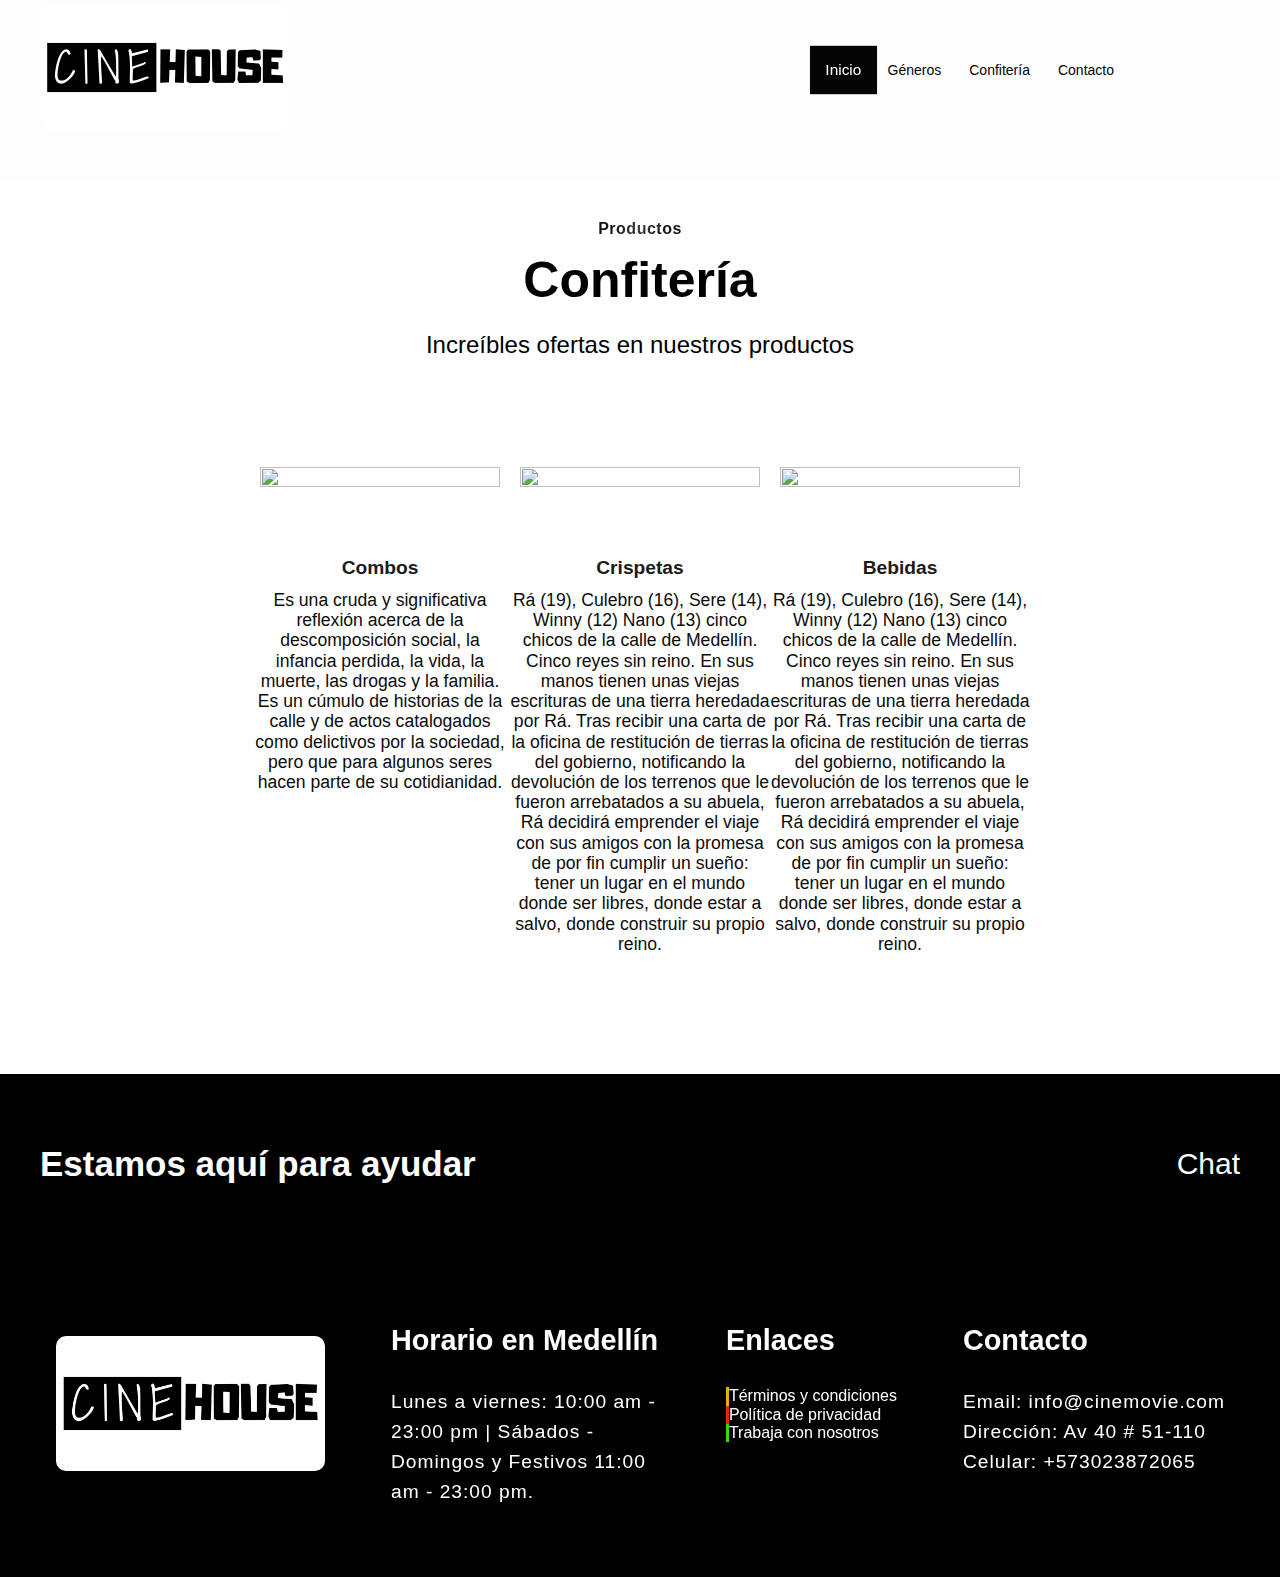
==== confitería.html @ 9d0d1d5b "P280823" ====
<!DOCTYPE html>
<html lang="en">
<head>
    <meta charset="UTF-8">
    <meta http-equiv="X-UA-Compatible" content="IE=edge">
    <meta name="viewport" content="width=device-width, initial-scale=1.0">
    <title>Sitio web Movie</title>
    <!-- css -->
    <link rel="stylesheet" href="css/style.css">
     <!-- iconos de fontawesome -->
     <script src="https://kit.fontawesome.com/562d327e55.js" crossorigin="anonymous"></script>
</head>
<body>
    <!-- Header o encabezado -->
    <header>
        <div class="container-menu">
            <div class="header-superior">
                <div class="logo">
                    <a href="index.html"><img src="img/logo.png" alt=""></a>
                </div>
                <!-- menu -->
                <nav>
                    <ul>
                        <li><a href="index.html" id="selector">Inicio</a></li>
                        <li><a href="generos.html">Géneros</a>
                            <!-- submenu -->
                            <ul>
                                <li><a href="#accion">Acción</a></li>
                                <li><a href="terror.html" target="_blank">terror</a></li>
                                <li><a href="#anime">anime</a></li>
                                <li><a href="#comedia">comedia</a></li>
                                

                            </ul>                        
                        </li>
                        <li><a href="confitería.html">Confitería</a>
                            <!-- submenu -->
                            <ul>
                                <li><a href="#combos">Combos</a></li>
                                <li><a href="#Bebidas">Bebidas</a></li>
                                <li><a href="#Crispetas">Crispetas</a></li>
                           </ul>    

                        </li>
                        <li><a href="contacto.html">Contacto</a></li>
                        <!-- enlaces de redes sociales -->
                        <li><a href="https://www.facebook.com/" target="_blank"><i class="fa-brands fa-facebook"></i></a></li>
                        <li><a href="https://www.youtube.com/" target="_blank"><i class="fa-brands fa-youtube"></i></a></li>
                        <li><a href="https://www.instagram.com/" target="_blank"><i class="fa-brands fa-instagram"></i></a></li>
                        <li><a href="https://wa.me/3023872065?text=Hola%2C%20Bienvenidos%20a%20cinehouse" target="_blank"><i class="fa-brands fa-whatsapp"></i></a></li>
                        
                    </ul>
                </nav>

            </div>
            

        </div>
    </header>

    <section id="confitería" class="links__main">
        <div class="section__container">
            <div class="frontpage__links-wrapper">
                <span class="subtitle">
                    Productos
                </span>
                <h2 class="links-title">
                    Confitería
                </h2>
                <p class="links__desc">
                    Increíbles ofertas en nuestros productos 
                </p>
            </div>
            <div class="frontpage__links">
                <a href="https://www.cinecolombia.com/comidas/confiteria/combos" class="frontpage__links-item">
                    <div class="frontpage__links-icon">
                        <img src="https://archivos-cms.cinecolombia.com/images/_aliases/medium/4/3/5/3/13534-15-esl-CO/PARA%20DOS.png" alt="">
                    </div>
                    <span class="frontpage__links-title">
                        Combos
                    </span>
                    <span class="frontpage__links-description">
                        Es una cruda y significativa reflexión acerca de la descomposición social, la infancia perdida, la vida, la muerte, las drogas y la familia. Es un cúmulo de historias de la calle y de actos catalogados como delictivos por la sociedad, pero que para algunos seres hacen parte de su cotidianidad.
                    </span>
                </a>
    
                <a href="https://www.cinecolombia.com/comidas/confiteria/crispetas" class="frontpage__links-item">
                    <div class="frontpage__links-icon">
                        <img src="https://archivos-cms.cinecolombia.com/images/_aliases/medium/8/4/4/0/10448-6-esl-CO/mediana.jpg" alt="">
                    </div>
                    <span class="frontpage__links-title">
                        Crispetas
                    </span>
                    <span class="frontpage__links-description">
                        Rá (19), Culebro (16), Sere (14), Winny (12) Nano (13) cinco chicos de la calle de Medellín. Cinco reyes sin reino. En sus manos tienen unas viejas escrituras de una tierra heredada por Rá. Tras recibir una carta de la oficina de restitución de tierras del gobierno, notificando la devolución de los terrenos que le fueron arrebatados a su abuela, Rá decidirá emprender el viaje con sus amigos con la promesa de por fin cumplir un sueño: tener un lugar en el mundo donde ser libres, donde estar a salvo, donde construir su propio reino.
                    </span>
                </a>
    
                <a href="https://www.cinecolombia.com/comidas/confiteria/bebidas" class="frontpage__links-item">
                    <div class="frontpage__links-icon">
                        <img src="https://archivos-cms.cinecolombia.com/images/_aliases/medium/2/5/0/1/11052-4-esl-CO/22OZ.png" alt="">
                    </div>
                    <span class="frontpage__links-title">
                        Bebidas
                    </span>
                    <span class="frontpage__links-description">
                        Rá (19), Culebro (16), Sere (14), Winny (12) Nano (13) cinco chicos de la calle de Medellín. Cinco reyes sin reino. En sus manos tienen unas viejas escrituras de una tierra heredada por Rá. Tras recibir una carta de la oficina de restitución de tierras del gobierno, notificando la devolución de los terrenos que le fueron arrebatados a su abuela, Rá decidirá emprender el viaje con sus amigos con la promesa de por fin cumplir un sueño: tener un lugar en el mundo donde ser libres, donde estar a salvo, donde construir su propio reino.
                    </span>
                </a>
            </div>
        </div>
    </section>

      <!-- footer -->
      <footer id="page-footer">
        <div class="footer__cta">
            <div class="footer__cta-container">
                <h2 class="cta__txt">
                    Estamos aquí para ayudar
                </h2>
                <div class="cta__row">
                    <a href="https://wa.me/3023872065?text=Hola%2C%20Bienvenidos%20a%20cinehousee" class="cta__btn">
                    <i class="fa-brands fa-whatsapp"></i>Chat
                </a>
                </div>
            </div>
        </div>
        <div class="container">
            <div class="footer__menu">
                <figure>
                    <img src="/img/logo.png" alt="" class="footer__logo">
                </figure>
                <p class="ft-social-row">
                    <a href="https://www.facebook.com/" target="_blank" class="ft-social"><i class="fa-brands fa-facebook"></i></a>
                    <a href="https://www.instagram.com/" target="_blank" class="ft-social"><i class="fa-brands fa-instagram"></i></a>
                    <a href="https://www.youtube.com/" target="_blank" class="ft-social"><i class="fa-brands fa-youtube"></i></a>
                </p>
            </div>
            <div class="footer__menu">
                <h4 class="footer__title">
                    Horario en Medellín
                </h4>
                <span class="footer__info">
                    Lunes a viernes: 10:00 am - 23:00 pm | Sábados - Domingos y Festivos 11:00 am - 23:00 pm.
                </span>

            </div>

            <div class="footer__menu">
                <h4 class="footer__title">
                    Enlaces
                </h4>
                <ul class="ft-link">
                    <li class="footer__link">
                        <a href="terminos.html" target="_blank">
                            Términos y condiciones
                        </a>
                    </li>
                    <li class="footer__link">
                        <a href="politica.html" target="_blank">
                            Política de privacidad
                        </a>
                    </li>
                    <li class="footer__link">
                        <a href="trabajo.html" target="_blank">
                            Trabaja con nosotros
                        </a>
                    </li>
                </ul>                
            </div>
            <div class="footer__menu">
                <h4 class="footer__title">Contacto</h4>
                <p class="footer__info">
                    <i class="fas fa-envelope"></i>
                    Email: info@cinemovie.com
                </p>
                <p class="footer__info">
                    <i class="fas fa-map-marker-alt"></i>
                    Dirección: Av 40 # 51-110
                </p>
                <p class="footer__info">
                    <i class="fas fa-mobile"></i>
                    Celular: +573023872065
                </p>

            </div>


        </div>
    </footer>



    
 
    
</body>
</html>
---- css/style.css ----
@import url('https://fonts.googleapis.com/css2? family= Open+Sans:ital,wght@0,300;0,700;1,500 & family= Philosopher:wght@700 & display=swap');

:root{
    --colorHeader:rgb(253, 253, 253);
    --colorFooter:#000000;
    --fuente:'Philosopher', sans-serif;
    --enlaces:rgb(5, 5, 5);
    --enlaceSobre:#7d1f1f;
}

html{
    overflow-x: hidden;
    overflow-y: scroll;
    max-width: 100%;
    font-family: var(--fuente);
    line-height: 1.15;
    -webkit-text-size-adjust: 100%;

}

*{
    margin: 0;
    padding: 0;
    box-sizing: border-box;

}

a{
    text-decoration: none !important;
}

header{
    width: 100%;
    height: 20%;
    position: absolute;
    top: 0;
    left: 0;
    background-color: var(--colorHeader);
}

.header-superior{
    max-width: 1200px;
    margin: auto;
    display: flex;
    align-items: center;
    justify-content: space-between;
    padding-top:5px;

}

.logo img {
    width: 250px;
}

/* menu */
.container-menu{
    width: 100%;
    height: 70px;
    background-color: var(--colorHeader);
    padding: 0 20px 20px;

}

nav{
    height: 100%;
}

nav > ul{
    height: 100%;
    display: flex;
}

nav ul li{
    height: 100%;
    list-style: none;
    position: relative;
}

nav > ul > li > a{
    width: 100%;
    height: 100%;
    display: flex;
    padding: 14px;
    color: var(--enlaces);
    /* text-transform:capitalize; */
    font-size: 14px;
    transition: all 300ms ease;
}

nav > ul > li > a:hover{
    background-color: var(--enlaceSobre);
    transform: scale(1.1);
    box-shadow: 0px 0px 10px 0px rgba(13, 15, 24, 0.488);

}

#selector{
    transform: scale(1.1);
    background-color: #050505;
    color: rgb(255, 254, 254);
}

/* sub menu */
nav ul li ul{
    display: flex;
    width: 200px;
    flex-direction: column;
    background-color: #fff;
    position: absolute;
    top:90px;
    left: -5px;
    visibility: hidden;
    opacity: 0;
    box-shadow: 0px 0px 10px 0px rgba(0, 0, 0, 0.5);
    transition: all 300ms ease;
    z-index: 10;
}

nav ul li:hover ul{
    visibility: visible;
    opacity: 1;
    top: 70px;
}

nav ul li ul:before{
    content: '';
    width: 0;
    height: 0;
    position: absolute;
    top: -12px;
    left: 20px;
    border-left: 12px solid transparent;
    border-right: 12px solid transparent;
    border-bottom: 12px solid #fff;

}

nav ul li ul li a{
    display: flex;
    color: #7d1f1f;
    padding: 6px 14px;
    margin-top: 5px;
    font-size: 1.2rem;
    transition: all 300ms ease;

}

nav ul li ul li a:hover{
    background-color: #6f0202;
    color: #fff;
    transform: scale(1.1);
    font-size: 1.1rem;
    padding-left: 30px;
    box-shadow: 0px 0px 10px 0px rgba(0, 0, 0, 0.5);

}

/* titulo novedades */
.title{
    text-align: center;
    font-family: var(--fuente);
    font-size: 3.5rem;
    color: rgb(255, 255, 255);
    font-weight: bold;
    margin-top: 100px; 
    padding-top: 5%;
}

/* slider */
.container__slider{
    display: flex;
    align-items:center;
    justify-content: center;
    margin: auto;
    max-width: 800px;
    padding: 20px 10px;
    height: 400px;
}

.novedades{
    background-color: #000;
}

input[type=radio] {
    display: none;

}

.container{
    width: 100%;
    height: 100%;
    max-width: 500px;
    max-height: 600px;
    transform-style: preserve-3d;
    display: flex;
    justify-content: center;
    align-items: center;
}

.cards{
    width: 100%;
    height: 100%;
    position: relative;
}

.card{
    width: 80%;
    position: absolute;
    height: 100%;
    left: 0;
    right: 0;
    cursor: pointer;
    transition: transform 0.4s cubic-bezier(0.165, 0.84, 0.44, 1);
    margin: auto;
}

img{
    width: 100%;
    height: 100%;
    border-radius: 10px;
    -o-object-fit: cover;
    object-fit: cover;
}

#item-2:checked ~ .cards
#selector-1,
#item-1:checked ~ .cards
#selector-3,
#item-3:checked ~ .cards
#selector-2{
    transform: translateX(-40%) scale(0.8);
    opacity: 0.6;
    z-index: 0;
}

#item-3:checked ~ .cards
#selector-1,
#item-1:checked ~ .cards
#selector-2,
#item-2:checked ~ .cards
#selector-3{
    transform: translateX(40%) scale(0.8);
    opacity: 0.6;
    z-index: 0;
}

#item-1:checked ~ .cards
#selector-1,
#item-2:checked ~ .cards
#selector-2,
#item-3:checked ~ .cards
#selector-3{
    transform: translateX(40) scale(1);   
    z-index: 1;
}

/* estilos estandar */
.frontpage__cta-wrapper{
    overflow: hidden;
}

.cta__main{
    width: 100%;
    text-align: center;
}

.frontpage__cta-title{
    font-family: var(--fuente);
    font-size: 1.6rem;
    text-align:left;
    line-height: 1.3;
    font-weight: 700;
}

.frontpage__cta-action{
    display: block;
    margin-top: 30px;
    border-color: #2a3245;
    color: #2a3245;
    visibility: visible;
    border: 2px solid;
    padding-left: 35px;
    padding-right: 35px;
    padding-top: 13px;
    padding-bottom: 13px;
    margin-bottom: 1px;
    border-width: 2px;
    line-height: 20px;
    max-width: 300px;
    background-color: transparent;
    text-decoration: none;
    transition: all .4s ease-in-out;  
    margin: 0 auto;  

}

.frontpage__cta-action:hover{
    background-color: #153988;
    color: #fff;
}

.frontpage__links-wrapper{
    display: block;
    text-align: center;
    margin-bottom: 50px;
}

.frontpage__links-title{
    font-family: var(--fuente);
    font-size: 1.2rem;
    letter-spacing: 0;
    font-weight: 700;
    color: #1c1b1b;
    line-height: 25px;
    margin-bottom: 10px;
    margin-top: 25px !important;
}

.frontpage__links{
    display: flex;
    flex-direction: column;
    justify-content: center;
    align-content: center;
    align-items: stretch;
    text-align: center;
    margin: 0 auto;
    width: 100%;
    flex-wrap: nowrap;
    max-width: 700px;
    margin-bottom: 70px;
}

.links-title{
    font-family: var(--fuente);
    font-size: 1.5rem;
    font-weight: bold;
    line-height: 40px;
    margin-bottom: 20px;
}

.frontpage__links-item{
    text-decoration: none;
}

.frontpage__links-item:hover{
    opacity: 0.8;
}

.frontpage__links-icon{
    margin: 0 auto;
    display: block;
    width: 200px;
    height: 200px;
    font-family: var(--fuente);
    color: #1c1b1b;
    font-size: 50px;
    line-height: 100px;
}

.frontpage__links-title,
.frontpage__links-description{
    display: block;
    text-align: center;
}

.frontpage__links-description{
    color: #414040;
    font-size: 14px;
}

.links__main{
    padding: 0 5%;
}

/* estilos a las listas */
.list__style{
    padding: 0;
    list-style: none;
    margin: 0;
}

.list__style li{
    color: #2d5bbd;
    font-family: var(--fuente);
    font-weight: 700;
    font-size: 16px;
    margin-bottom: 10px;
    line-height: inherit;
}

.hero__wrap{
    position: relative;
}

.row-bg-wrap{
    width: 100vw;
    position: absolute;
    left: 50%;
    height: 50%;
    margin-left: -50vw;
    z-index: -1000; 
    bottom: -1px;   

}

.shape-divider{
    background: #b8bbba;
    position: absolute;
    width: 100%;
    height: 100%;
    z-index: -2;
    bottom: 0;

}

.subtitle{
    font-family: var(--fuente);
    font-size: 16px;
    font-weight: 700;
    line-height: 18px;
    letter-spacing: .5px;
    border-radius: 5px;
    margin-bottom: 12px;
    background: linear-gradient(120deg, #121313 20.70%, #393a3a 50.10%, #121313 75.50%);
    -webkit-background-clip: text;
    background-clip: #ccd1d3;
    -webkit-text-fill-color: transparent;
    display: inline-block;
}

.gray__bg{
    background: #eaeaea;
}

.section__container{
    margin: 0 auto;
    max-width: 1200px;
    padding: 80px 0;
}

.row{
    display: flex;
    flex-direction: column;
    justify-content: center;
    align-content: center;
    align-items: center;
    flex-wrap: wrap;
}

.estreno h2{
    margin-top: 60px;
    margin-bottom: 10px;
}

.col__50{
    flex: 0 0 50%;
    max-width: 90%;
}

.video{

}

.thumbnail__img{
    width: 100%;
    height: 300px;
    border-radius: 5px;
    box-shadow: 0 25px 65px rgba(82, 82, 82, 0.473);
}

.hero__container{
    width: 100%;
    max-width: 1245px;
    margin: 0 auto;
}

.frontpage__hero{
    display: flex;
    flex-direction: column;
    align-items: center;
    justify-content: center;
    width: 100%;
    min-height: 200px;
    position: relative;

}

.frontpage__bg-overlay{
    position: absolute;
    width: 100%;
    height: 100%;
    top: 0;
    left: 0;
    overflow: hidden;
}

.frontpage__bg-layer{
    content:'';
    position: absolute;
    width: 100%;
    height: 100%;
    display: block;
    top: 0;
    left: 0;
    background: linear-gradient(135deg, #bdbec0 0%, #b4e0f9 100%);
    opacity: 0.7;
    z-index: 0;
}

.banner__image{
    width: 100%;
    height: 100%;
    overflow: hidden;
    background-image: url('../img/peli.jpeg');
    background-size: cover;
    background-position: center;

}

.frontpage__hero figure{
    padding: 2em 0;
    margin: 0;
}

.hero__content{
    max-width: 1024px;
    width: 100%;
    padding:0 2em 28px;
}

.hero__wrapper{
    display: block;
    text-align: center;
    padding-top: 15%;
}

.hero__elements{
    position: relative;
    padding: 0 15px;
    color: #fff;

}

.hero__title{
    width: 100%;
    color: #fff;
    font-size: 2.3rem;
    padding-top: 10%;
    line-height: 55px;
    letter-spacing: 0;

}

.hero__description{
    display: inline-block;
    font-size: 1.1rem;
    height: 70px;
    line-height: 70px;
    vertical-align: middle;
    color: #fff;
}

.hero__action{
    color: #000;
    background-color: #fff;
    visibility: visible;
    opacity: 0.9;
    font-size: 1.3rem;
    padding: 13px 40px;
}

/* películas internacionales */
#internacional{
    display: grid;
    margin-top: 100px;
    background-color: #9fa59d;
    width: 100vw;
    min-height: 100vh;
    padding: 0;
    place-content: center;

}

/* confiteria */
#confitería{
    display: grid;
    margin-top: 100px;
    background-color: #fff;
    width: 100vw;
    min-height: 100vh;
    padding: 0;
    place-content: center;

}

.movies__main{
    width: 100vw;
    display: flex;
    justify-content: space-around;
    flex-direction: column;
    background-color: #fff;

}

.movies{
    display: flex;
    gap: 40px;
    width: 100%;
    justify-content: center;
    align-items: center;
    align-self: center;
    flex-wrap: wrap;
    padding-bottom: 70px;
}

.movie__internacional{
    position: relative;
    display: flex;
    flex-direction: column;
    justify-content: space-between;
    height: 100%;
    width: 25%;
    background-color: #fff;
    border-radius: 10px;
    padding: 15px 20px 100px;
    transition: .3s;
    box-shadow: 0 5px 10px rgba(239, 239, 239, 0.617);
}

.movie__internacional:hover{
    transform: translateY(-15px);
    box-shadow: 0 5px 10px rgba(145, 145, 145, 0.512);
}

.movie__internacional-image{
    display: grid;
    width: 100%;
    height: 60%;
    place-content: center;
}

#confitería img{
    display: grid;
    width: 100%;
    height: 60%;
    place-content: center;
}


.nameMovie{
    display: flex;
    justify-content: space-between;
    width: 100%;
}

.nameMovie h3{
    font-size: 1.5em;
    margin-top: 60px;
    margin: 0 auto;

}

.nameMovie span{
    font-size: 1.2em;
}

.stars{
    font-size: .9em;
    color: #282828;
}

.movie__internacional p{
    font-size: 1.3rem;
    line-height: 25px;
    padding: 2px;
}

.bay{
    position: absolute;
    bottom: 30px;
    right: 20px;
    left: 90px;
}

.bay .button{
    color: #fff;
    font-size: 1.5rem;
    background-color: #9fa59d;
    border-radius: 7px;
    cursor: pointer;
    transition: .5s;
    padding: 10px 15px;

}

.bay .button:hover{
    transform: scale(1.1);
}

.bay-cards{
    position: absolute;
    bottom: 30px;
    right: 20px;
    left: 90px;
}

.bay-cards .button-cards{
    color: #fff;
    font-size: 1.5rem;
    background-color: #9fa59d;
    border-radius: 7px;
    cursor: pointer;
    transition: .5s;
    padding: 10px 15px;

}

.bay-cards .button-cards:hover{
    transform: scale(1.1);
}

/* footer */
#page-footer{
    background:var(--colorFooter);
    color: #fff;
}

#page-footer a{
    color: #fff;
}

#page-footer .container{
    display: flex;
    justify-content: center;
    flex-direction: column;
    align-content: center;
    padding: 40px 0;
    align-items: flex-start;
    flex-wrap: nowrap;
}

.footer__cta-container{
    display: flex;
    position: relative;
    flex-direction: column;
    justify-content: center;
    align-items: center;
    align-content:center;
    flex-wrap: nowrap;
    padding: 70px 0;
}

.footer__cta-container:after{
    position: absolute;
    max-width: 1230px;
    margin: 0 auto;
    left: 0;
    right: 0;
    bottom: 0;
    content: "";
    background-color: #fff;

}

.footer__cta-container .cta__text{
    margin: 0;
    color: #fff;
    font-family: var(--fuente);
    font-size: 1.8rem;
    font-weight: bold;
    padding: 0 15px;
}

.footer__cta-container .cta__button{
    color: #fff;
    display: inline-block;
    margin-top: 30px;
    border: 2px solid #fff;
    border-radius: 500px;
    padding: 25px 60px;
    font-weight: 700;
    background-size: 100% 100%;
    transition: all .4s ease-in-out;
    background-color:transparent;

}

.footer__cta-container .cta__button:hover{
    border-color: #9c9c96;
    background-color: #fff;
    color: #0c0c0c;
}

.footer__menu{
    padding: 0 15px;
}

.footer__logo{
    width: 100%;
}

.ft-social-row{
    text-align: center;
}

.ft-social{
    display: inline-block;
    border-radius: 100%;
    border: 0;
    width: 30px;
    height: auto;
    font-size: 16px;

}

.footer__menu figure{
    margin: 0 auto;
    width: 80%;
    padding: 0;
    
}

.ft-link{
    padding: 0;
    margin: 0;
    list-style: none;
}

.footer__link:nth-child(1){
    border-left: 3px solid #e0b20c;
}
.footer__link:nth-child(2){
    border-left: 3px solid #ea250b;
}
.footer__link:nth-child(3){
    border-left: 3px solid #34db06;
}
.footer__link:nth-child(4){
    border-left: 3px solid #354c89;
}
.footer__link:nth-child(5){
    border-left: 3px solid #5c2468;
}

.footer__link a{
    text-decoration: none;
}

.footer__title{
    color: #fff;
    margin-bottom: 30px;
    font-weight: bold;
    font-size: 1.8rem;
}

.footer__info{
    font-size: 1.2rem;
    line-height: 30px;
    color: #fff;
    letter-spacing: 1px;

}


/* reponsive */
@media screen and (max-width: 650px) {
    /* encabezado */
    header{
        position: absolute;
        width: 100%;
        display: flex;
        flex-direction: column;
        align-items: center;
        justify-content: center;
    }

    .container-menu .header-superior{
        width: 100%;
        display: block;
    }

    .container-menu nav ul{
        width: 100%;
        position: absolute;
        display: block;
        background-color: #000;
        top: 100%;
        right: 0;
        left: 0;
        z-index: 3;
        padding-top: 20px;
        height: auto;
    }

    .container-menu ul li{
        width: 100%;
        position: static;
    }
    .container-menu ul li a{
        width: auto;
        float: none;
        color: #fff;
        display: block;
        margin-left: 25px;
        
    }

    .container__slider{
        width: 100%;
        margin-top: 75px;
        margin-bottom: 80px;
        
    }

    .title{
        width: 100%;
        margin-top: 393px;
        padding-top: 20px;

    }

    .hero__description{
        display: block;
        margin-top: 22px;
    }

    .hero__wrapper{
        padding-top: 5%;
        margin-bottom: 1.5em;
    }

    .hero__title{
        width: 50%;
        font-size: 1.6rem;
        line-height: 60px;
    }

    .hero__action{
        padding: 20px 50px;
    }

    .frontpage__links{
        display: block !important;
        width: 100%;
        margin: 0 auto;
    }

    .frontpage__links-icon{
        width: 70%;
        height: 100%;
    }

    .frontpage__links-description{
        width: 100%;
        font-size: 1.1rem;
        color: #0c0c0c;
        margin-left: 5px;
        padding-left: 15px;
    }

    .links__main{
        width: 100%;
        padding: 0;
    }

    .cta__main{
        max-width: 90%;
        margin:0 auto;
        margin-top: 80px;
        margin-bottom: 30px;
    }

    #internacional{
        display: block;
        margin: 0 auto;
        width: 100%;
    }

    .movies, .movie__internacional{
        display: block;
        width: 100%;
        margin-top: 5px;
    }

    .bay .button{
        padding-top: 5px;
        margin: 0 auto;
        margin-left: 150px;
    }


}

/* reponsive 700 */
@media screen and (min-width: 700px) {
    /* encabezado */
    header{
        
        width: 100%;
        display: flex;
        flex-direction: column;
        margin: 0 auto;
    }

    .header-superior{       
        display: flex;
    }


    /* .container__slider{
        width: 100%;
        margin-top: 75px;
        margin-bottom: 80px;
        
    } */

    /* .title{
        width: 100%;
        margin-top: 393px;
        padding-top: 20px;

    } */

    .hero__description{
        display: block;
        margin-top: 22px;
    }

    .hero__wrapper{
        padding-top: 5%;
        margin-bottom: 1.5em;
    }

    .hero__title{
        width: 50%;
        font-size: 1.6rem;
        line-height: 60px;
    }

    .hero__action{
        padding: 20px 50px;
    }

    .frontpage__links{
        display: flex;
        width: 100%;
        margin: 0 auto;
        flex-flow: row nowrap;
        align-items: flex-start;
        text-align: center;
        justify-content: space-between;
        max-width: 700px;
    }

    .frontpage__links-icon{
        width: 100%;
        height: 100%;
        padding: 10px;
    }

    .frontpage__links-description{
        max-width: 260px;
        font-size: 1.1rem;
        color: #0c0c0c;       
       
    }

    .links__main{       
        padding: 0;
    }

    .cta__main{
        max-width: 90%;
        margin:0 auto;
        margin-top: 80px;
        margin-bottom: 30px;
    }

    .frontpage__cta-title{      
        width: 100%;
        margin-left: 500px;
        padding-bottom: 50px;
    }

    

}

/* reponsive 1000 */
@media screen and (min-width: 1000px) {
    
     .hero__content{
        padding: 0 0 40px 0;
     }
    
    .hero__description{
        font-size: 1.5rem;
    }

    /* .hero__wrapper{
        padding-top: 5%;
        margin-bottom: 1.5em;
    }

    .hero__title{
        width: 50%;
        font-size: 1.6rem;
        line-height: 60px;
    } */

    .hero__action{
       bottom: -80px;
       margin-right: 35px;
    }

    .frontpage__links, .hero__content{
        
        max-width: 900px;
    }

    .frontpage__links-icon{
        width: 100%;
        height: 100%;
        padding: 10px;
    }

    /* .frontpage__links-description{
        max-width: 260px;
        font-size: 1.1rem;
        color: #0c0c0c;       
       
    } */

/*     
    .links__main{       
        padding: 0;
    } */

    .cta__main{
        max-width: 1090px;
       
    }

    .frontpage__cta-title{      
        width: 100%;
        margin-left: 250px;
        padding-bottom: 50px;
    }

    .links-title{
        font-size: 50px;
        line-height: 60px;
    }

    p{
        font-size: 1.5rem;
        line-height: 30px;
    }

    .frontpage__cta-wrapper{
        box-shadow: 0 60px 135px rgba(0, 0, 0, 0.345), 0 15px 65px rgba(6, 5, 63, 0.244);
        background-color: #9fa59d;
        border-radius: 20px;
        margin-top: 15px;
        color: #fff;
        opacity: 1;
        padding: calc((100vw - 180px) * 0.05);
    }

    .frontpage__cta-action{
        color: #fff;
        border: 2px solid #fff;
    }

    .section__container{
        max-width: 1200px;
        margin: 0 auto;
        padding: 120px 0;
    }

    .row{
        flex-direction: row;
        flex-wrap: nowrap;
        align-content: space-around;
        align-items: center;
        justify-content: space-between;
    }

    .col__50{
        max-width: 50%;
    }

    .footer__cta-container{
        max-width: 1200px;
        flex-direction: row;
        margin: 0 auto;
        justify-content: space-between;
    }
    .footer__cta-container .cta__txt{
        max-width: 50%;       
        padding: 0;
        font-size: 35px;
    }
    .footer__cta-container .cta__btn{
       margin-top: 0;
       font-size:30px;
    }

    #page-footer .container {
        max-width: 1200px;
        margin: 0 auto;
        flex-direction: row;
        justify-content: space-between;
        padding: 70px 0;
    }

    .footer__menu {
        max-width: 300px;
        grid-column: 1/3;
        grid-row-start: 1;
        padding-left: 1em;
    }

    .footer__menu figure {
        padding: 0;
        margin: 0;
        width: 100%;
        margin-top: 12px;
    }    

}
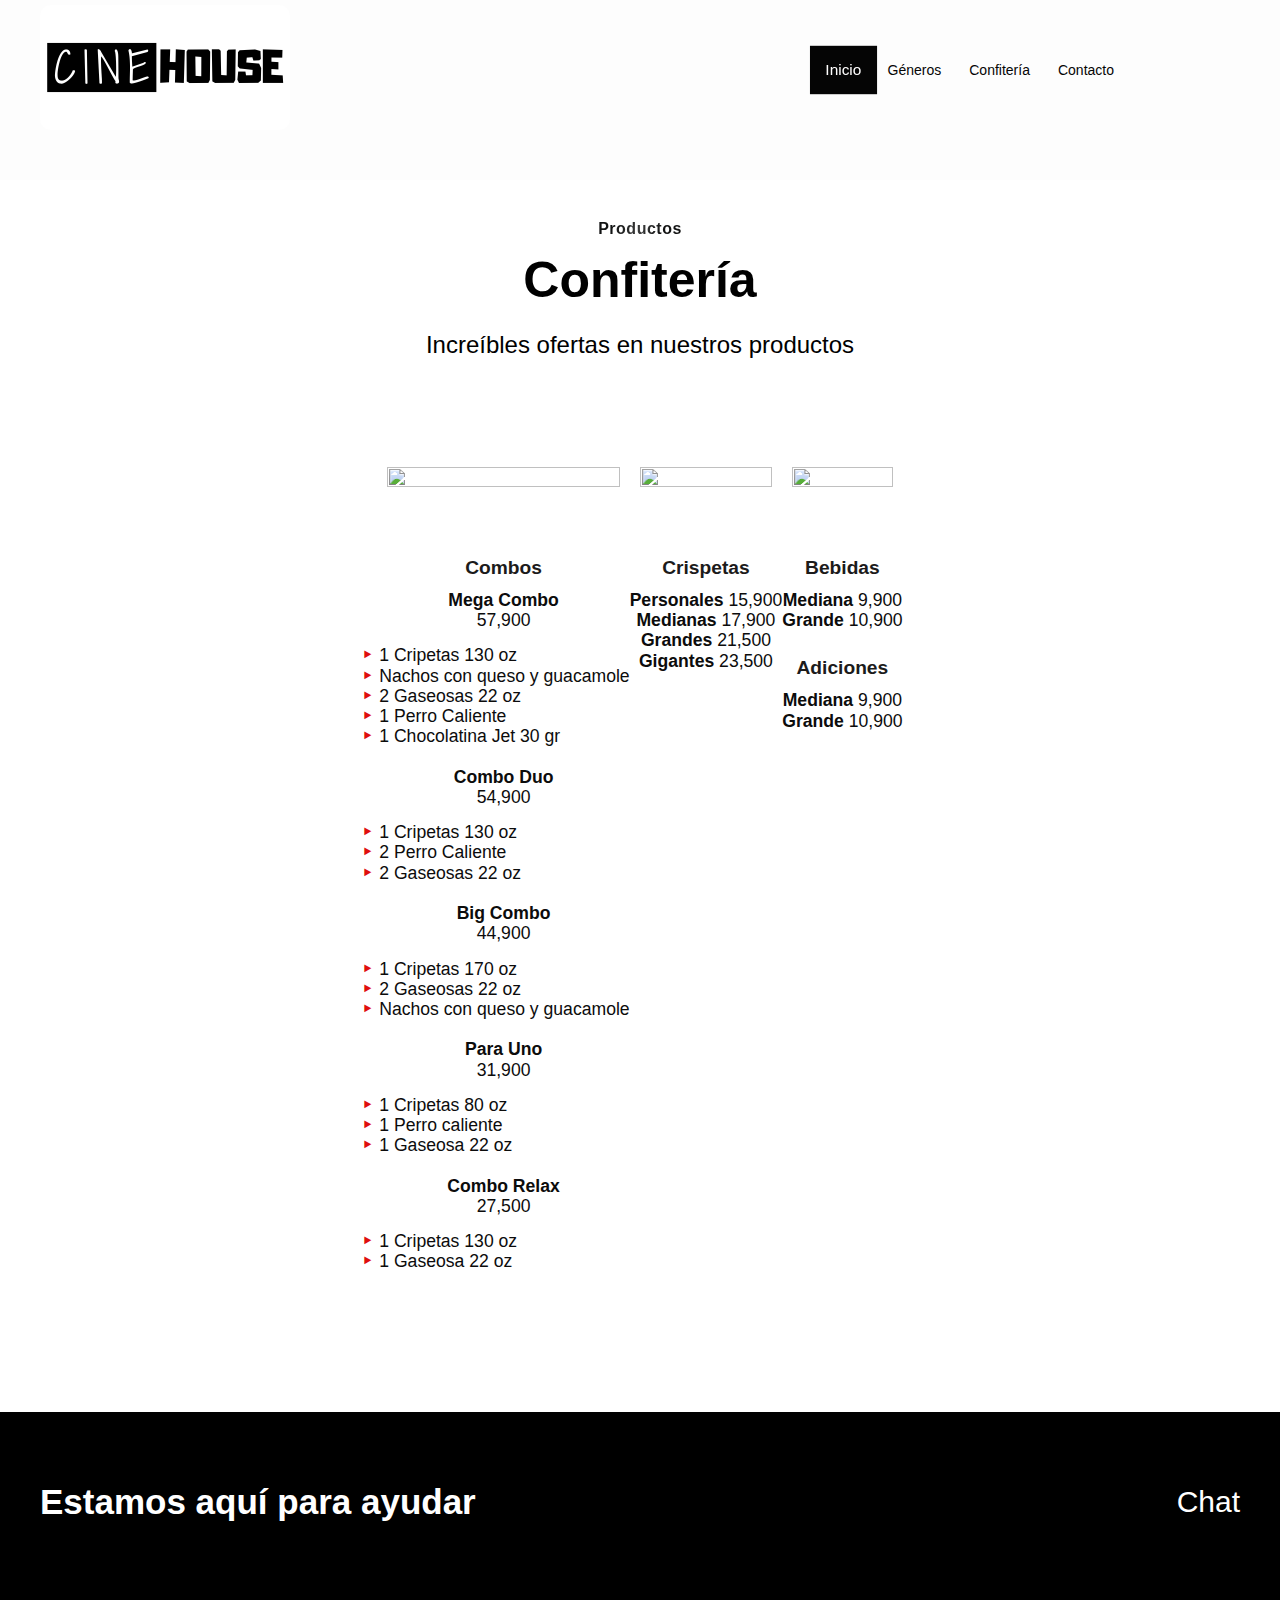
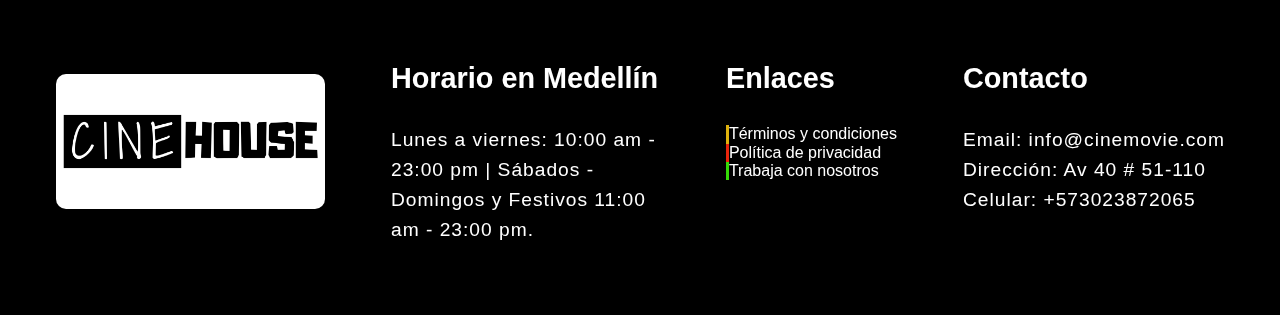
==== commit 04216f70: "P310823" ====
--- a/confitería.html
+++ b/confitería.html
@@ -80,8 +80,41 @@
                         Combos
                     </span>
                     <span class="frontpage__links-description">
-                        Es una cruda y significativa reflexión acerca de la descomposición social, la infancia perdida, la vida, la muerte, las drogas y la familia. Es un cúmulo de historias de la calle y de actos catalogados como delictivos por la sociedad, pero que para algunos seres hacen parte de su cotidianidad.
-                    </span>
+                        <b>Mega Combo</b><br> 57,900
+                        <ul type="square"> 
+                            <li>1 Cripetas 130 oz</li> 
+                            <li>Nachos con queso y guacamole</li> 
+                            <li>2 Gaseosas 22 oz</li> 
+                            <li>1 Perro Caliente</li> 
+                            <li>1 Chocolatina Jet 30 gr</li><br>
+                        </ul>
+
+                        <b>Combo Duo</b><br> 54,900 
+                        <ul type="square"> 
+                            <li>1 Cripetas 130 oz</li> 
+                            <li>2 Perro Caliente</li> 
+                            <li>2 Gaseosas 22 oz</li><br>
+                        </ul>
+                        
+                        <b>Big Combo</b><br> 44,900
+                        <ul type="square"> 
+                            <li>1 Cripetas 170 oz</li> 
+                            <li>2 Gaseosas 22 oz</li> 
+                            <li>Nachos con queso y guacamole</li><br>
+                        </ul>
+
+                        <b>Para Uno</b><br> 31,900
+                        <ul type="square"> 
+                            <li>1 Cripetas 80 oz</li> 
+                            <li>1 Perro caliente</li> 
+                            <li>1 Gaseosa 22 oz</li><br>
+                        </ul>
+
+                        <b>Combo Relax</b><br> 27,500
+                        <ul type="square"> 
+                            <li>1 Cripetas 130 oz</li> 
+                            <li>1 Gaseosa 22 oz</li><br>
+                        </ul>
                 </a>
     
                 <a href="https://www.cinecolombia.com/comidas/confiteria/crispetas" class="frontpage__links-item">
@@ -92,8 +125,11 @@
                         Crispetas
                     </span>
                     <span class="frontpage__links-description">
-                        Rá (19), Culebro (16), Sere (14), Winny (12) Nano (13) cinco chicos de la calle de Medellín. Cinco reyes sin reino. En sus manos tienen unas viejas escrituras de una tierra heredada por Rá. Tras recibir una carta de la oficina de restitución de tierras del gobierno, notificando la devolución de los terrenos que le fueron arrebatados a su abuela, Rá decidirá emprender el viaje con sus amigos con la promesa de por fin cumplir un sueño: tener un lugar en el mundo donde ser libres, donde estar a salvo, donde construir su propio reino.
-                    </span>
+                        <b>Personales</b> 15,900 <br>
+                        <b>Medianas</b> 17,900 <br>
+                        <b>Grandes</b> 21,500 <br>
+                        <b>Gigantes</b> 23,500 <br>
+                   </span>
                 </a>
     
                 <a href="https://www.cinecolombia.com/comidas/confiteria/bebidas" class="frontpage__links-item">
@@ -104,8 +140,23 @@
                         Bebidas
                     </span>
                     <span class="frontpage__links-description">
-                        Rá (19), Culebro (16), Sere (14), Winny (12) Nano (13) cinco chicos de la calle de Medellín. Cinco reyes sin reino. En sus manos tienen unas viejas escrituras de una tierra heredada por Rá. Tras recibir una carta de la oficina de restitución de tierras del gobierno, notificando la devolución de los terrenos que le fueron arrebatados a su abuela, Rá decidirá emprender el viaje con sus amigos con la promesa de por fin cumplir un sueño: tener un lugar en el mundo donde ser libres, donde estar a salvo, donde construir su propio reino.
-                    </span>
+                        <b>Mediana</b> 9,900 <br>
+                        <b>Grande</b> 10,900 <br>
+                    </span>
+
+                    <span class="frontpage__links-title">
+                        Adiciones
+                    </span>
+                    <span class="frontpage__links-description">
+                        <b>Mediana</b> 9,900 <br>
+                        <b>Grande</b> 10,900 <br>
+                    </span>
+
+
+
+
+
+
                 </a>
             </div>
         </div>
--- a/css/style.css
+++ b/css/style.css
@@ -363,6 +363,24 @@
     text-align: center;
 }
 
+.frontpage__links-description ul{
+    display: block;
+    text-align: left;
+    margin-top: 15px;
+    list-style: none;
+
+}
+
+.frontpage__links-description ul li::before{
+    content: "\2023";
+    color: #df0e0e;
+    display: inline-block;
+    width: 1em;
+    margin-left: -0.9em;
+    font-weight: bold;
+    font-size: 1.1rem;
+}
+
 .frontpage__links-description{
     color: #414040;
     font-size: 14px;
@@ -581,6 +599,24 @@
 
 }
 
+/* películas nacionales */
+#nacionales{
+    display: grid;
+    margin-top: 100px;
+    background-color: #fff;
+    width: 100vw;
+    min-height: 100vh;
+    padding: 0;
+    place-content: center;
+
+}
+
+#nacionales img{
+    width: 300px;
+    height: 500px;
+}
+
+
 /* confiteria */
 #confitería{
     display: grid;
@@ -651,6 +687,7 @@
     display: flex;
     justify-content: space-between;
     width: 100%;
+    margin-top: 10px;
 }
 
 .nameMovie h3{
@@ -665,6 +702,7 @@
 }
 
 .stars{
+    margin-top: 10px;
     font-size: .9em;
     color: #282828;
 }
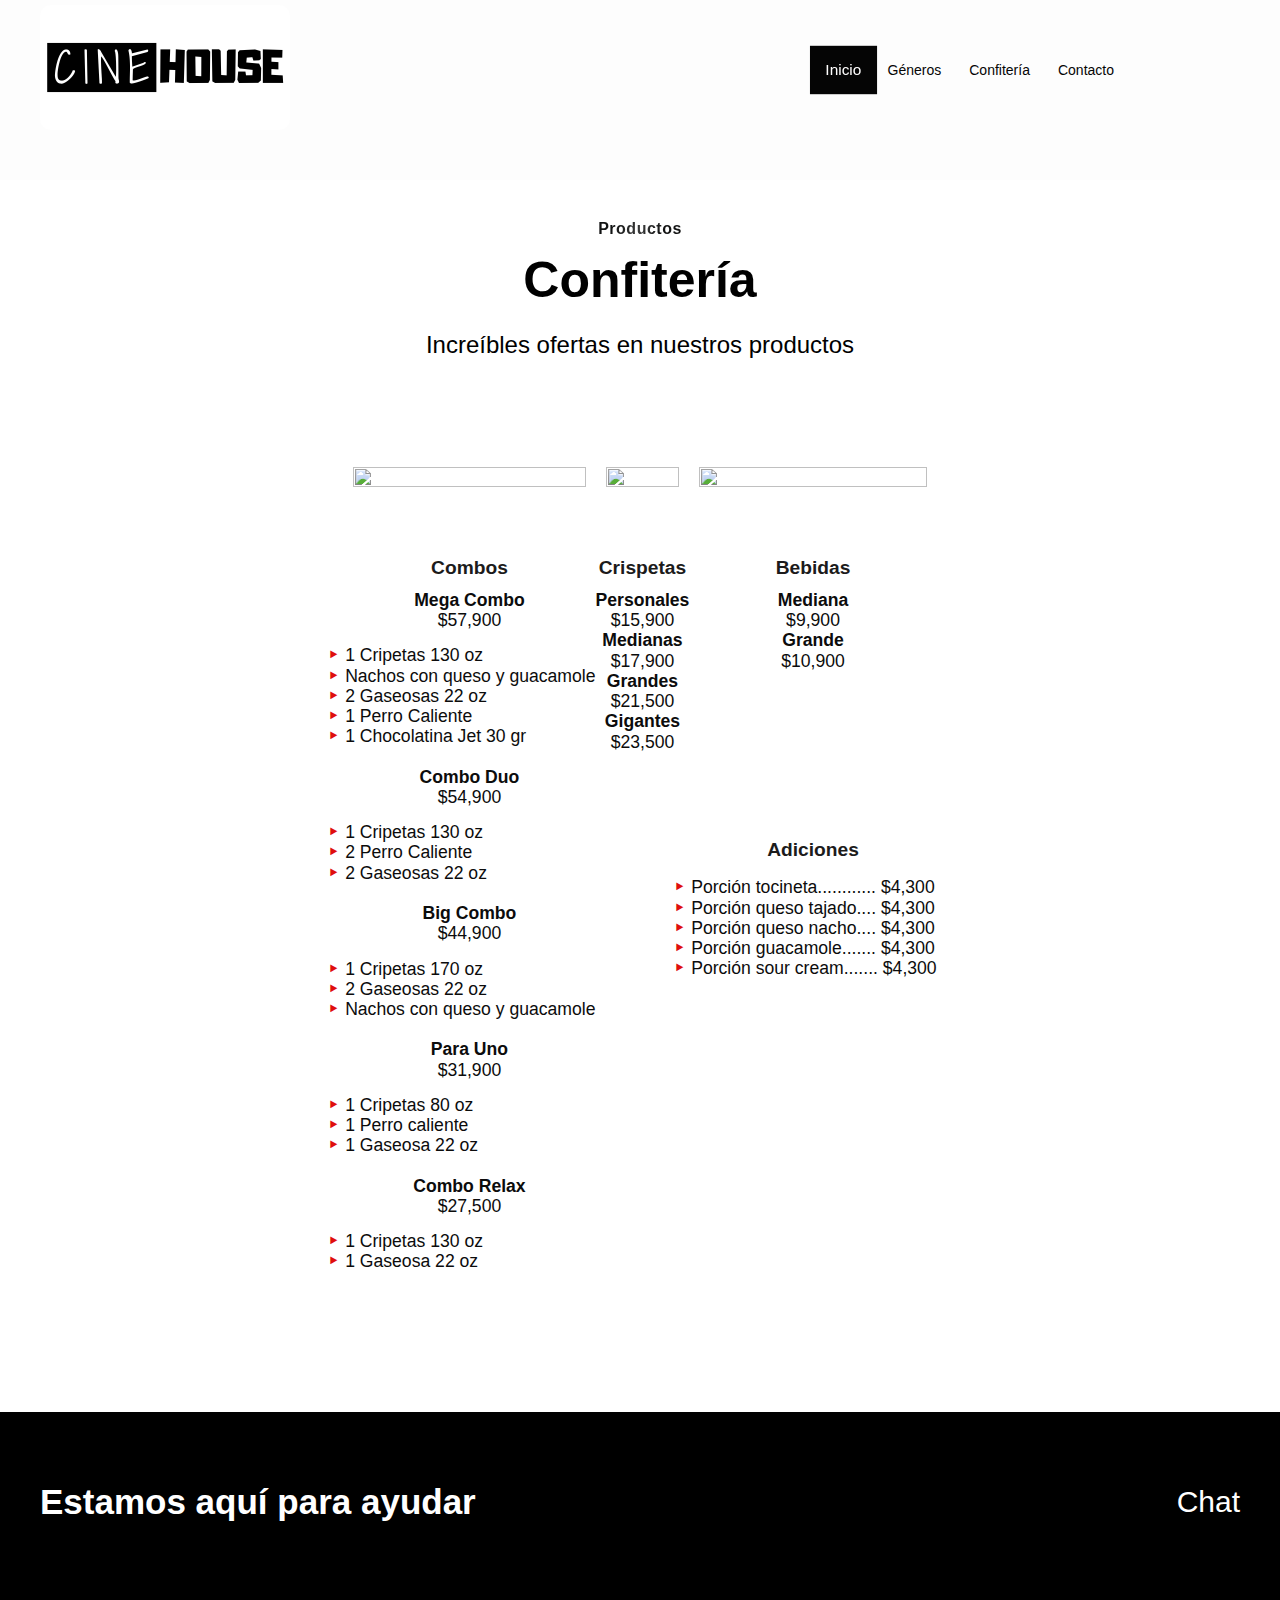
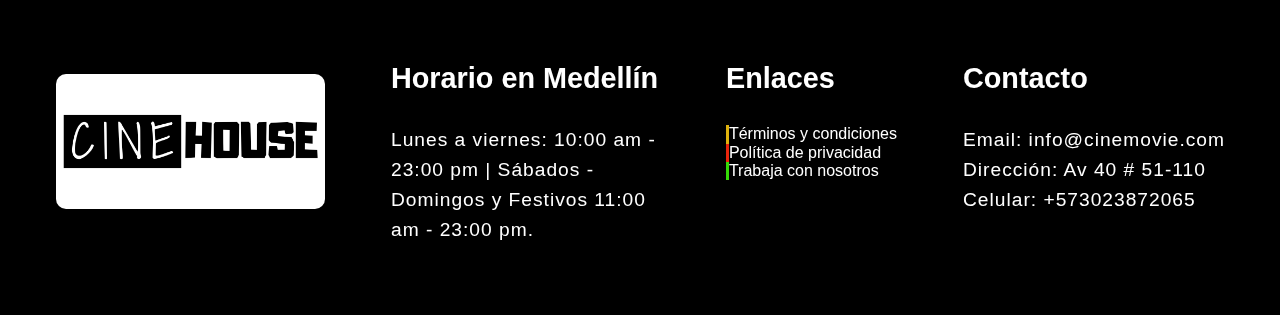
==== commit df2557c7: "P3108231" ====
--- a/confitería.html
+++ b/confitería.html
@@ -80,7 +80,7 @@
                         Combos
                     </span>
                     <span class="frontpage__links-description">
-                        <b>Mega Combo</b><br> 57,900
+                        <b>Mega Combo</b><br> $57,900
                         <ul type="square"> 
                             <li>1 Cripetas 130 oz</li> 
                             <li>Nachos con queso y guacamole</li> 
@@ -89,28 +89,28 @@
                             <li>1 Chocolatina Jet 30 gr</li><br>
                         </ul>
 
-                        <b>Combo Duo</b><br> 54,900 
+                        <b>Combo Duo</b><br> $54,900 
                         <ul type="square"> 
                             <li>1 Cripetas 130 oz</li> 
                             <li>2 Perro Caliente</li> 
                             <li>2 Gaseosas 22 oz</li><br>
                         </ul>
                         
-                        <b>Big Combo</b><br> 44,900
+                        <b>Big Combo</b><br> $44,900
                         <ul type="square"> 
                             <li>1 Cripetas 170 oz</li> 
                             <li>2 Gaseosas 22 oz</li> 
                             <li>Nachos con queso y guacamole</li><br>
                         </ul>
 
-                        <b>Para Uno</b><br> 31,900
+                        <b>Para Uno</b><br> $31,900
                         <ul type="square"> 
                             <li>1 Cripetas 80 oz</li> 
                             <li>1 Perro caliente</li> 
                             <li>1 Gaseosa 22 oz</li><br>
                         </ul>
 
-                        <b>Combo Relax</b><br> 27,500
+                        <b>Combo Relax</b><br> $27,500
                         <ul type="square"> 
                             <li>1 Cripetas 130 oz</li> 
                             <li>1 Gaseosa 22 oz</li><br>
@@ -125,10 +125,10 @@
                         Crispetas
                     </span>
                     <span class="frontpage__links-description">
-                        <b>Personales</b> 15,900 <br>
-                        <b>Medianas</b> 17,900 <br>
-                        <b>Grandes</b> 21,500 <br>
-                        <b>Gigantes</b> 23,500 <br>
+                        <b>Personales</b>  <br>$15,900 <br>
+                        <b>Medianas</b> <br>$17,900 <br>
+                        <b>Grandes</b>  <br>$21,500 <br>
+                        <b>Gigantes</b> <br> $23,500 <br>
                    </span>
                 </a>
     
@@ -140,23 +140,21 @@
                         Bebidas
                     </span>
                     <span class="frontpage__links-description">
-                        <b>Mediana</b> 9,900 <br>
-                        <b>Grande</b> 10,900 <br>
+                        <b>Mediana</b>  <br>$9,900 <br>
+                        <b>Grande</b>  <br> $10,900 <br><br><br> <br> <br><br> <br> <br>
                     </span>
 
                     <span class="frontpage__links-title">
                         Adiciones
                     </span>
                     <span class="frontpage__links-description">
-                        <b>Mediana</b> 9,900 <br>
-                        <b>Grande</b> 10,900 <br>
-                    </span>
-
-
-
-
-
-
+                        <ul type="square"> 
+                            <li>Porción tocineta............ $4,300</li> 
+                            <li>Porción queso tajado.... $4,300</li> 
+                            <li>Porción queso nacho.... $4,300</li> 
+                            <li>Porción guacamole....... $4,300</li> 
+                            <li>Porción sour cream....... $4,300</li><br>
+                        </ul>
                 </a>
             </div>
         </div>
--- a/css/style.css
+++ b/css/style.css
@@ -1268,4 +1268,217 @@
 
 }
 
-
+button {
+    overflow: visible;
+  }
+  
+  button, select {
+    text-transform: none;
+  }
+  
+  button, input, select, textarea {
+    color: #5A5A5A;
+    font: inherit;
+    margin: 0;
+  }
+  
+  input {
+    line-height: normal;
+  }
+  
+  textarea {
+    overflow: auto;
+  }
+  
+  #container {
+    border: solid 3px #474544;
+    max-width: 768px;
+    margin: 200px auto;
+    position: relative;
+  }
+  
+  form {
+    padding: 37.5px;
+    margin: 50px 0;
+  }
+  
+  h1 {
+    color: #474544;
+    font-size: 32px;
+    font-weight: 700;
+    letter-spacing: 7px;
+    text-align: center;
+    text-transform: uppercase;
+  }
+  
+  .underline {
+    border-bottom: solid 2px #474544;
+    margin: -0.512em auto;
+    width: 80px;
+  }
+  
+  .icon_wrapper {
+    margin: 50px auto 0;
+    width: 100%;
+  }
+  
+  .icon {
+    display: block;
+    fill: #474544;
+    height: 50px;
+    margin: 0 auto;
+    width: 50px;
+  }
+  
+  .email {
+      float: right;
+      width: 45%;
+  }
+  
+  input[type='text'], [type='email'], select, textarea {
+      background: none;
+    border: none;
+      border-bottom: solid 2px #474544;
+      color: #474544;
+      font-size: 1.000em;
+    font-weight: 400;
+    letter-spacing: 1px;
+      margin: 0em 0 1.875em 0;
+      padding: 0 0 0.875em 0;
+    text-transform: uppercase;
+      width: 100%;
+      -webkit-box-sizing: border-box;
+      -moz-box-sizing: border-box;
+      -ms-box-sizing: border-box;
+      -o-box-sizing: border-box;
+      box-sizing: border-box;
+      -webkit-transition: all 0.3s;
+      -moz-transition: all 0.3s;
+      -ms-transition: all 0.3s;
+      -o-transition: all 0.3s;
+      transition: all 0.3s;
+  }
+  
+  input[type='text']:focus, [type='email']:focus, textarea:focus {
+      outline: none;
+      padding: 0 0 0.875em 0;
+  }
+  
+  .message {
+      float: none;
+  }
+  
+  .name {
+      float: left;
+      width: 45%;
+  }
+  
+  select {
+    background: url('https://cdn4.iconfinder.com/data/icons/ionicons/512/icon-ios7-arrow-down-32.png') no-repeat right;
+    outline: none;
+    -moz-appearance: none;
+    -webkit-appearance: none;
+  }
+  
+  select::-ms-expand {
+    display: none;
+  }
+  
+  .subject {
+    width: 100%;
+  }
+  
+  .telephone {
+    width: 100%;
+  }
+  
+  textarea {
+      line-height: 150%;
+      height: 150px;
+      resize: none;
+    width: 100%;
+  }
+  
+  ::-webkit-input-placeholder {
+      color: #474544;
+  }
+  
+  :-moz-placeholder { 
+      color: #474544;
+      opacity: 1;
+  }
+  
+  ::-moz-placeholder {
+      color: #474544;
+      opacity: 1;
+  }
+  
+  :-ms-input-placeholder {
+      color: #474544;
+  }
+  
+  #form_button {
+    background: none;
+    border: solid 2px #474544;
+    color: #474544;
+    cursor: pointer;
+    display: inline-block;
+    font-family: 'Helvetica', Arial, sans-serif;
+    font-size: 0.875em;
+    font-weight: bold;
+    outline: none;
+    padding: 20px 35px;
+    text-transform: uppercase;
+    -webkit-transition: all 0.3s;
+      -moz-transition: all 0.3s;
+      -ms-transition: all 0.3s;
+      -o-transition: all 0.3s;
+      transition: all 0.3s;
+  }
+  
+  #form_button:hover {
+    background: #474544;
+    color: #F2F3EB;
+  }
+  
+  @media screen and (max-width: 768px) {
+    #container {
+      margin: 20px auto;
+      width: 95%;
+    }
+  }
+  
+  @media screen and (max-width: 480px) {
+    h1 {
+      font-size: 26px;
+    }
+    
+    .underline {
+      width: 68px;
+    }
+    
+    #form_button {
+      padding: 15px 25px;
+    }
+  }
+  
+  @media screen and (max-width: 420px) {
+    h1 {
+      font-size: 18px;
+    }
+    
+    .icon {
+      height: 35px;
+      width: 35px;
+    }
+    
+    .underline {
+      width: 53px;
+    }
+    
+    input[type='text'], [type='email'], select, textarea {
+      font-size: 0.875em;
+    }
+  }
+
+
